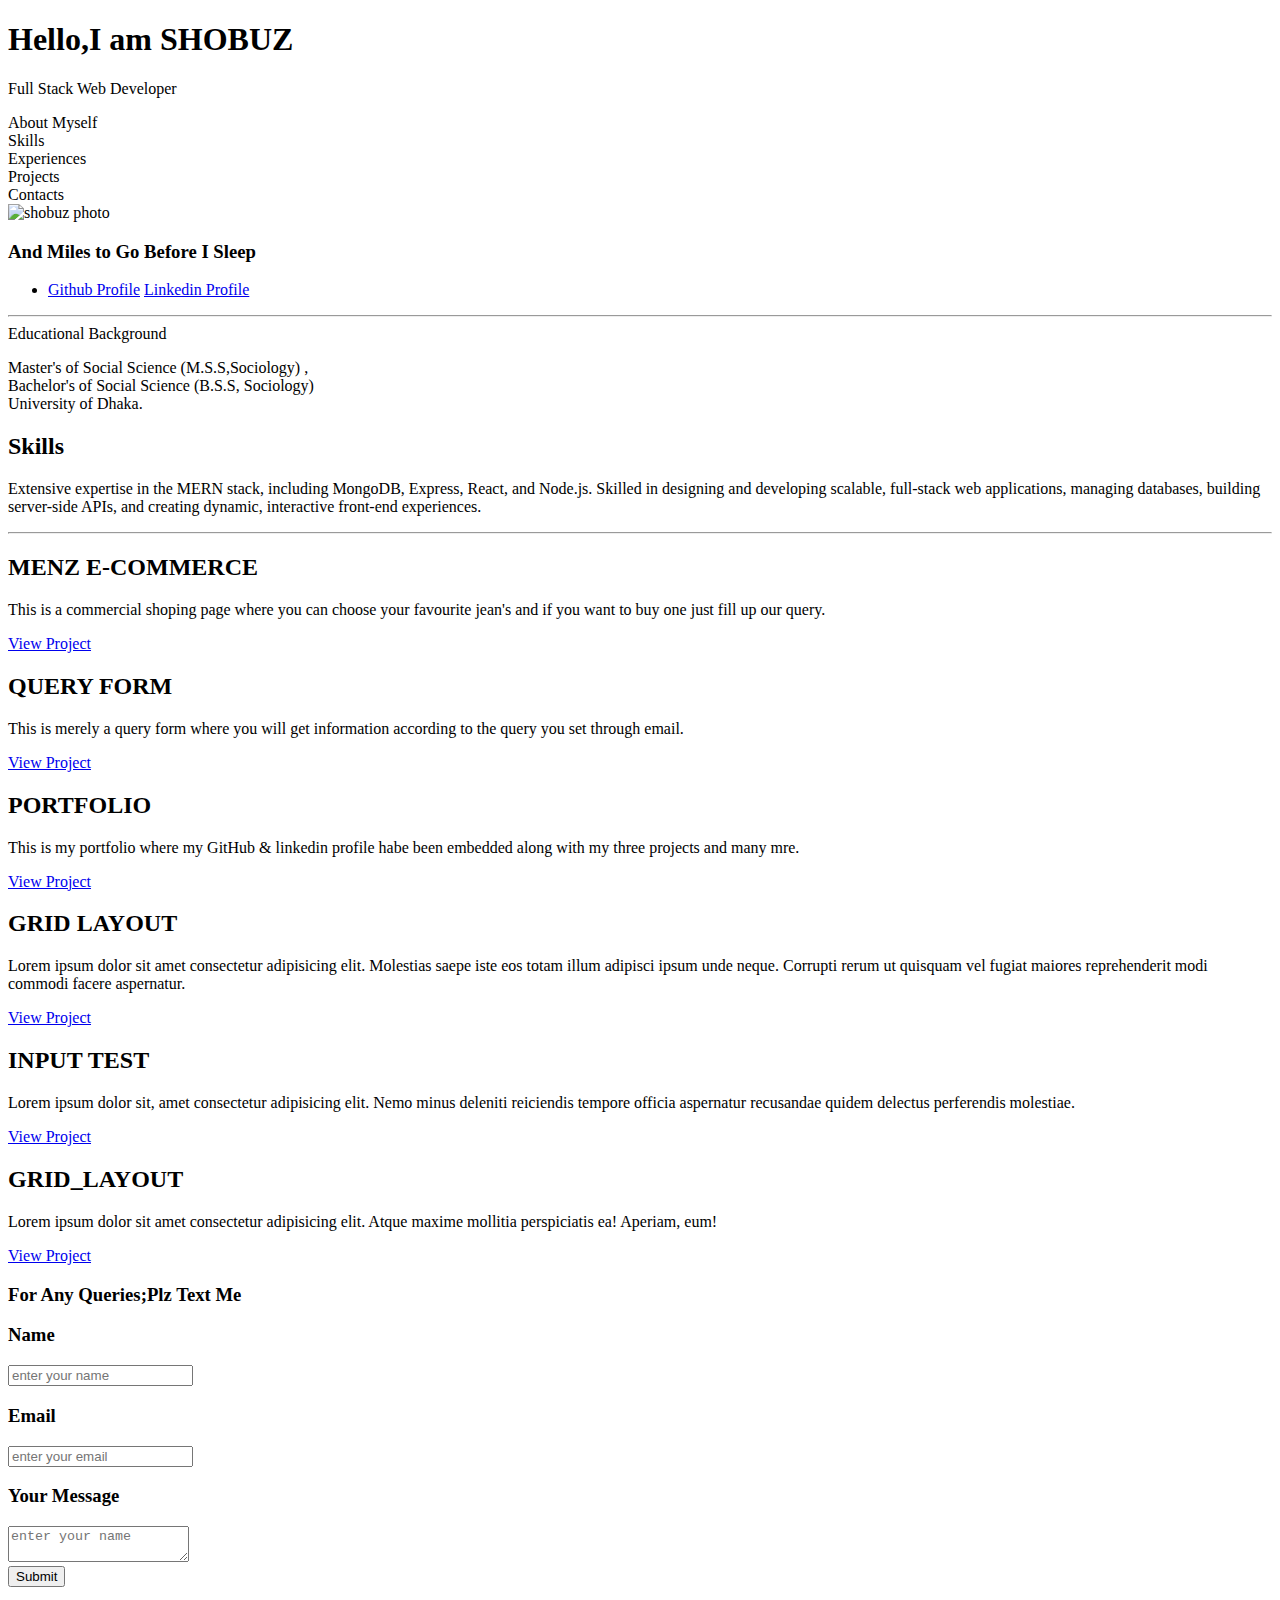
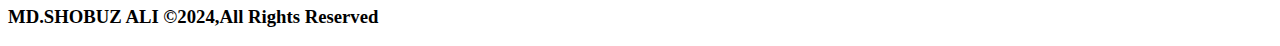
==== Desktop/SHOBUZ's Portfolio/index.html @ 9ef22852 "portfolio design" ====
<!DOCTYPE html>
<html lang="en">
<head>
    <meta charset="UTF-8">
    <meta name="viewport" content="width=device-width, initial-scale=1.0">
    <title>My Portfolio</title>
    <link rel="stylesheet" href="style.css">
</head>
<body>
    <header>
        <div class="container">
            <div class="intro">
                <h1>Hello,I am SHOBUZ</h1>
                <p>Full Stack Web Developer</p>
            </div>
            <div class="about">About Myself</div>
            <div class="skills">Skills</div>
            <div class="experiences">Experiences</div>
            <div class="projects">Projects</div>
            <div class="contacts">Contacts</div>
        </div>
   
    <div class="image">
        <img src="/DSC_6497.JPG" alt="shobuz photo" width="300px">
    </div>
    <div>
        <h3 class="miles">And Miles to Go Before I Sleep</h3>
    </div>
    <div class="social_links">
        <ul>
             <li><a href="https://github.com/SHOBUZ-ALI" target="_blank">Github Profile</a>
        <a href="https://www.linkedin.com/in/md-shobuz-ali-976773224/" target="_blank">Linkedin Profile</a>
        </ul>
    </div>
    <hr class="one">

    </header>
    <main>
        <div class="eduskills">
             <div id="educational_status">Educational Background
                <p>
                    Master's of Social Science (M.S.S,Sociology) ,<br>
                    Bachelor's of Social Science (B.S.S, Sociology)<br>
                    University of Dhaka.
                </p>

            </div>
        <div id="skills">
            <h2>Skills</h2>
            <p>Extensive expertise in the MERN stack, including MongoDB, Express, React, and Node.js. Skilled in designing and developing scalable, full-stack web applications, managing databases, building server-side APIs, and creating dynamic, interactive front-end experiences.</p>
        </div>
        </div>
        <hr class="two">
        <div class="projectss">
            <div class="p1">
                <h2>MENZ E-COMMERCE</h2>
                
                 <p>This is a commercial shoping page where you can choose your favourite jean's and if you want to buy one just fill up our query. </p>
                     <a class="1" href="https://fashionsmenz.netlify.app/" target="_blank">View Project</a>
                     
            </div>
            <div class="p2" >
                <h2>QUERY FORM</h2>
                
                
                    
                     <p>This is merely a query form where you will get information according to the query you set through email.</p>
                     <a class="2" href="https://fashionsmenz-formspree.netlify.app/" target="_blank">View Project</a>
            </div>
            
            <div class="p3">
                <h2>PORTFOLIO</h2>
                
                    
                   
                     <p>This is my portfolio where my GitHub & linkedin profile habe been embedded along with my three projects and many mre.</p>
                     <a class="3" href="https://shobuzs-portfolio.netlify.app/" target="_blank">View Project</a>
            </div>
            
            <div class="p4">
                <h2>GRID LAYOUT</h2>
                
                    
                     <p>Lorem ipsum dolor sit amet consectetur adipisicing elit. Molestias saepe iste eos totam illum adipisci ipsum unde neque. Corrupti rerum ut quisquam vel fugiat maiores reprehenderit modi commodi facere aspernatur.</p>
                     <a class="4" href="https://shobuzs-portfolio.netlify.app/" target="_blank">View Project</a>
            </div>
            
            <div class="p5">
                <h2>INPUT TEST</h2>
                
                    
                     <p>Lorem ipsum dolor sit, amet consectetur adipisicing elit. Nemo minus deleniti reiciendis tempore officia aspernatur recusandae quidem delectus perferendis molestiae.</p>
                     <a class="5" href="https://shobuzs-portfolio.netlify.app/" target="_blank">View Project</a>
            </div>
            
            <div class="p6">
                <h2>GRID_LAYOUT</h2>
            
                    
                     <p>Lorem ipsum dolor sit amet consectetur adipisicing elit. Atque maxime mollitia perspiciatis ea! Aperiam, eum!</p>
                     <a class="6" href="https://shobuzs-portfolio.netlify.app/" target="_blank" >View Project</a>
                
            </div>

        </div>
        <h3 class="query">For Any Queries;Plz Text Me</h3>
        <form action="https://formspree.io/f/mnnqzbzk" method="POST">
        <div class="formspree">
            <div>
                <h3>Name</h3>
            <input class="input-1" type="text" placeholder="enter your name" name="naming" width="200px">
            </div>
            <div>
                <h3>Email</h3>
            <input class="input-2" type="text" placeholder="enter your email" name="emailing">
            </div>
            <div>
                <h3>Your Message</h3>
            <textarea class="input-3"   type="text" placeholder="enter your name" name="messaging"></textarea>
            </div>
            <button class="btn">Submit</button>
        </div>
            


        </form>

    </main>
    <footer>
        <div class="footer">
            <h3>MD.SHOBUZ ALI &copy;2024,All Rights Reserved</h3>


        </div>

    </footer>
    
</body>
</html>
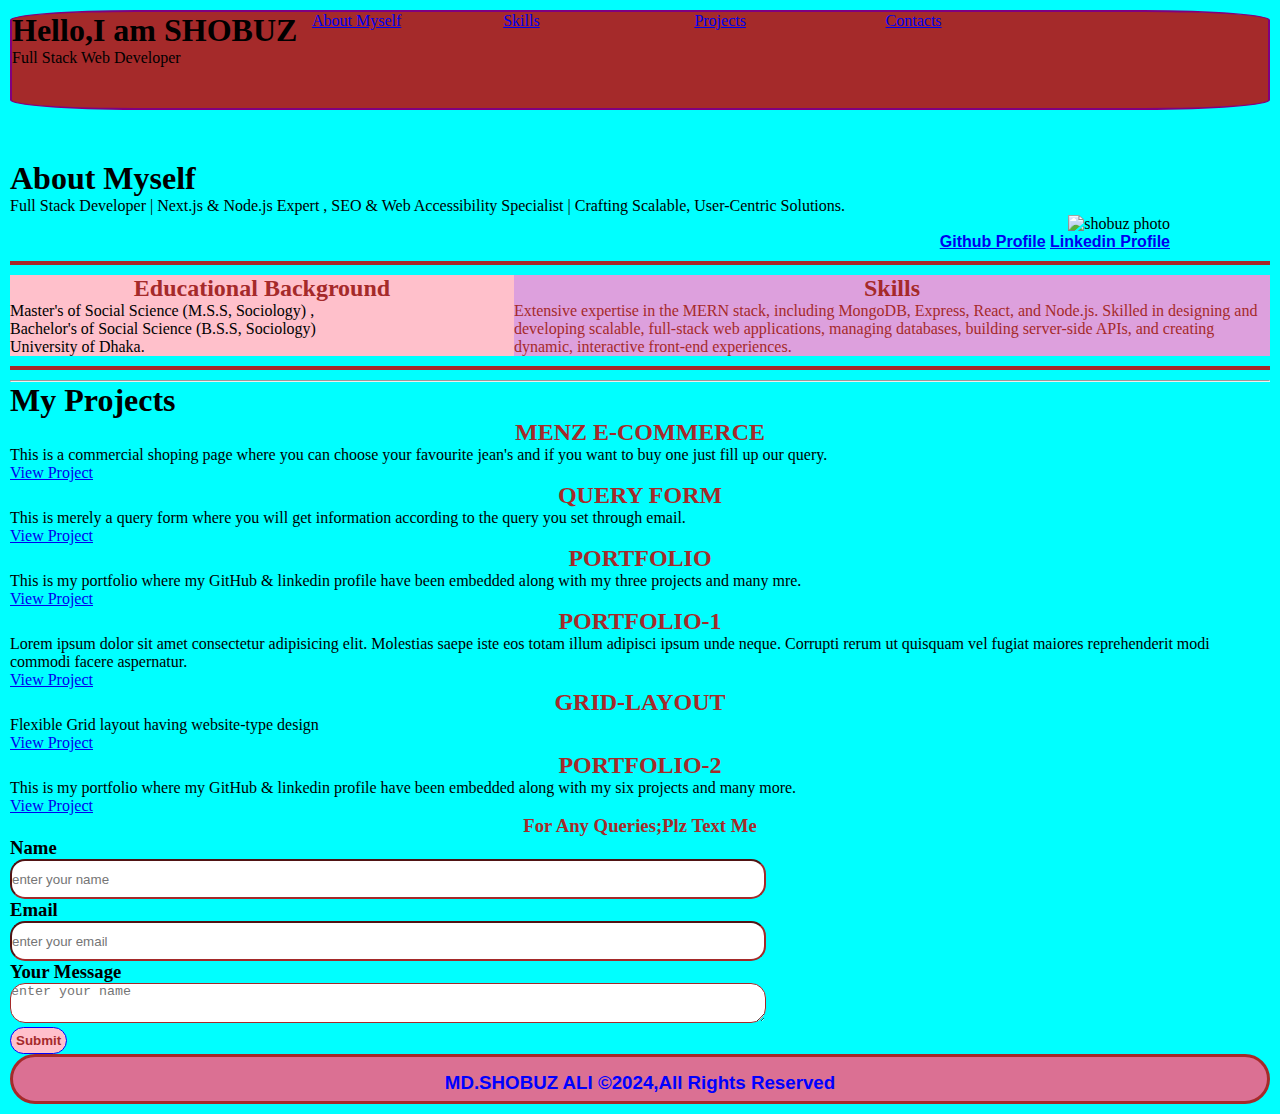
==== commit cfdd0eb9: "this is my final portfolio project" ====
--- a/Desktop/SHOBUZ's Portfolio/index.html
+++ b/Desktop/SHOBUZ's Portfolio/index.html
@@ -13,19 +13,27 @@
                 <h1>Hello,I am SHOBUZ</h1>
                 <p>Full Stack Web Developer</p>
             </div>
-            <div class="about">About Myself</div>
-            <div class="skills">Skills</div>
-            <div class="experiences">Experiences</div>
-            <div class="projects">Projects</div>
-            <div class="contacts">Contacts</div>
+            <div class="about"><a href="#myself" target="_blank">About Myself</a></div>
+            <div class="skills"><a href="#skills" target="_blank">Skills</a></div>
+            <div class="projects"><a href="#projectss">Projects</a></div>
+            <div class="contacts"><a href="#contacts">Contacts</a></div>
         </div>
+
+         <div class="poster">
+
+            <div id="myself">
+
+                <h1>About Myself</h1>
+                <p>Full Stack Developer | Next.js & Node.js Expert , SEO & Web Accessibility Specialist | Crafting Scalable, User-Centric Solutions.</p>
+            </div>
    
-    <div class="image">
-        <img src="/DSC_6497.JPG" alt="shobuz photo" width="300px">
-    </div>
-    <div>
-        <h3 class="miles">And Miles to Go Before I Sleep</h3>
-    </div>
+               <div class="image">
+              <img src="/DSC_6497.JPG" alt="shobuz photo" width="300px">
+               </div>
+
+              
+        </div>
+    
     <div class="social_links">
         <ul>
              <li><a href="https://github.com/SHOBUZ-ALI" target="_blank">Github Profile</a>
@@ -37,9 +45,10 @@
     </header>
     <main>
         <div class="eduskills">
-             <div id="educational_status">Educational Background
+             <div id="educational_status">
+                <h2 class="edu">Educational Background</h2>
                 <p>
-                    Master's of Social Science (M.S.S,Sociology) ,<br>
+                    Master's of Social Science (M.S.S, Sociology) ,<br>
                     Bachelor's of Social Science (B.S.S, Sociology)<br>
                     University of Dhaka.
                 </p>
@@ -51,7 +60,11 @@
         </div>
         </div>
         <hr class="two">
-        <div class="projectss">
+        <hr class="three">
+        <h1 class="p">My Projects</h1>
+       
+        <div id="projectss">
+            
             <div class="p1">
                 <h2>MENZ E-COMMERCE</h2>
                 
@@ -73,12 +86,12 @@
                 
                     
                    
-                     <p>This is my portfolio where my GitHub & linkedin profile habe been embedded along with my three projects and many mre.</p>
+                     <p>This is my portfolio where my GitHub & linkedin profile have been embedded along with my three projects and many mre.</p>
                      <a class="3" href="https://shobuzs-portfolio.netlify.app/" target="_blank">View Project</a>
             </div>
             
             <div class="p4">
-                <h2>GRID LAYOUT</h2>
+                <h2>PORTFOLIO-1</h2>
                 
                     
                      <p>Lorem ipsum dolor sit amet consectetur adipisicing elit. Molestias saepe iste eos totam illum adipisci ipsum unde neque. Corrupti rerum ut quisquam vel fugiat maiores reprehenderit modi commodi facere aspernatur.</p>
@@ -86,26 +99,26 @@
             </div>
             
             <div class="p5">
-                <h2>INPUT TEST</h2>
+                <h2>GRID-LAYOUT</h2>
                 
                     
-                     <p>Lorem ipsum dolor sit, amet consectetur adipisicing elit. Nemo minus deleniti reiciendis tempore officia aspernatur recusandae quidem delectus perferendis molestiae.</p>
-                     <a class="5" href="https://shobuzs-portfolio.netlify.app/" target="_blank">View Project</a>
+                     <p>Flexible Grid layout having website-type design</p>
+                     <a class="5" href="https://grid-layout1.netlify.app/" target="_blank">View Project</a>
             </div>
             
             <div class="p6">
-                <h2>GRID_LAYOUT</h2>
+                <h2>PORTFOLIO-2</h2>
             
                     
-                     <p>Lorem ipsum dolor sit amet consectetur adipisicing elit. Atque maxime mollitia perspiciatis ea! Aperiam, eum!</p>
-                     <a class="6" href="https://shobuzs-portfolio.netlify.app/" target="_blank" >View Project</a>
+                     <p>This is my portfolio where my GitHub & linkedin profile have been embedded along with my six projects and many more.</p>
+                     <a class="6" href="https://shobuz.netlify.app/" target="_blank" >View Project</a>
                 
             </div>
 
         </div>
         <h3 class="query">For Any Queries;Plz Text Me</h3>
         <form action="https://formspree.io/f/mnnqzbzk" method="POST">
-        <div class="formspree">
+        <div id="contacts">
             <div>
                 <h3>Name</h3>
             <input class="input-1" type="text" placeholder="enter your name" name="naming" width="200px">
--- a/Desktop/SHOBUZ's Portfolio/style.css
+++ b/Desktop/SHOBUZ's Portfolio/style.css
@@ -0,0 +1,114 @@
+*{
+    margin: 0px;
+    padding: 0px;
+    box-sizing: border-box;
+}
+body{
+    margin: 10px 10px;
+    background-color: aqua;
+    font-family: Cambria, Cochin, Georgia, Times, 'Times New Roman', serif;
+}
+/* .intro{background-color: ;} */
+.container{
+    background-color: brown;
+    display: grid;
+    grid-template-columns: 300px 1fr 1fr 1fr 1fr 1fr;
+    justify-content: center;
+    height: 100px;
+    margin-bottom: 50px;
+    border: 2px solid purple;
+    border-radius: 10%;
+}
+.image{text-align: right;
+    margin-right: 100px;
+     /* border:2px solid brown; */
+    }
+    .miles{margin-left: 200px;}
+    .one{
+        border: 2px solid brown;
+    }
+        
+    .social_links{
+    text-align: right;
+margin-right: 100px;
+font-family: 'Trebuchet MS', 'Lucida Sans Unicode', 'Lucida Grande', 'Lucida Sans', Arial, sans-serif;
+font-weight: 900;
+color: brown;
+margin-bottom: 50px;
+margin-bottom: 10px;
+
+}
+#skills{background-color: plum;
+    color: brown;
+}
+#educational_status{
+    background-color: pink;
+}
+.eduskills{
+    display: grid;
+    grid-template-columns:40% 60% ;
+    margin-bottom: 10px;
+    margin-top: 10px;
+}
+.two{border: 2px solid brown; margin-bottom: 10px;}
+.projectss{height: 100%;
+    display: grid;
+    grid-template-columns: 1fr 1fr;
+    row-gap: 50px;
+    column-gap: 60px;
+    background-color:paleturquoise;
+    color:brown;
+    border: 2px solid brown;
+    padding: 10px 10px;
+    margin-bottom: 20px;
+    
+    
+}
+.formspree{
+    /* border: 2px solid brown; */
+    padding: 10px 10px;
+    text-align: center;
+    border-color: brown;
+    
+
+    
+    
+}
+.input-1,.input-2,.input-3{
+    width: 60%;
+    height: 40px;
+    border-color: brown;
+    border-radius: 15px;
+}
+.btn{
+    background-color:pink;
+    color: brown;
+    border: 1px solid blue;
+    border-radius: 15px;
+    padding: 5px;
+    font-weight: 900;
+}
+.footer{
+    display: grid;
+    background-color: palevioletred;
+    color: blue;
+    font-weight: 900;
+    font-family: Impact, Haettenschweiler, 'Arial Narrow Bold', sans-serif;
+    height: 50px;
+    text-align: center;
+    padding: 5px;
+    padding-top: 15px;
+    border: 3px solid brown; 
+    border-radius: 50px;
+}
+.query{
+    text-align: center;
+    color: brown;
+}
+h2{
+    text-align: center;
+    color: brown;
+}
+.1,.2,.3,.4,.5,.6{
+    
+}
